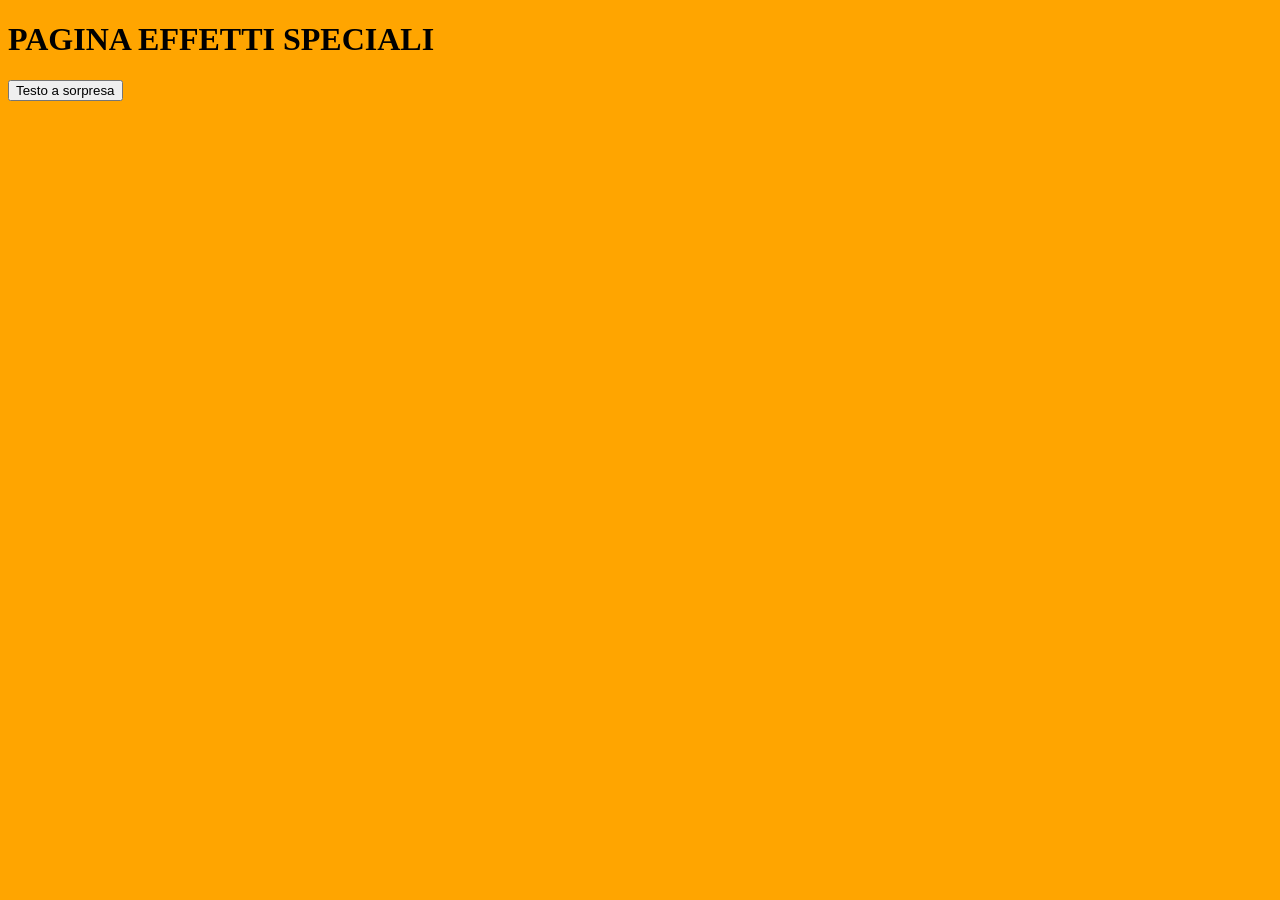
==== Mucca.html @ bd26325d "Primo Salvataggio" ====
<!DOCTYPE html>
<html lang="en">
<head>
    <meta charset="UTF-8">
    <meta name="viewport" content="width=device-width, initial-scale=1.0">
    <title>MUCCA</title>
    <link rel="stylesheet" href="Styles.css">
</head>
<body>
    <h1>PAGINA EFFETTI SPECIALI</h1>
    <button>Testo a sorpresa</button>
    
</body>
</html>
---- Styles.css ----
body {
  background-color: orange;
}
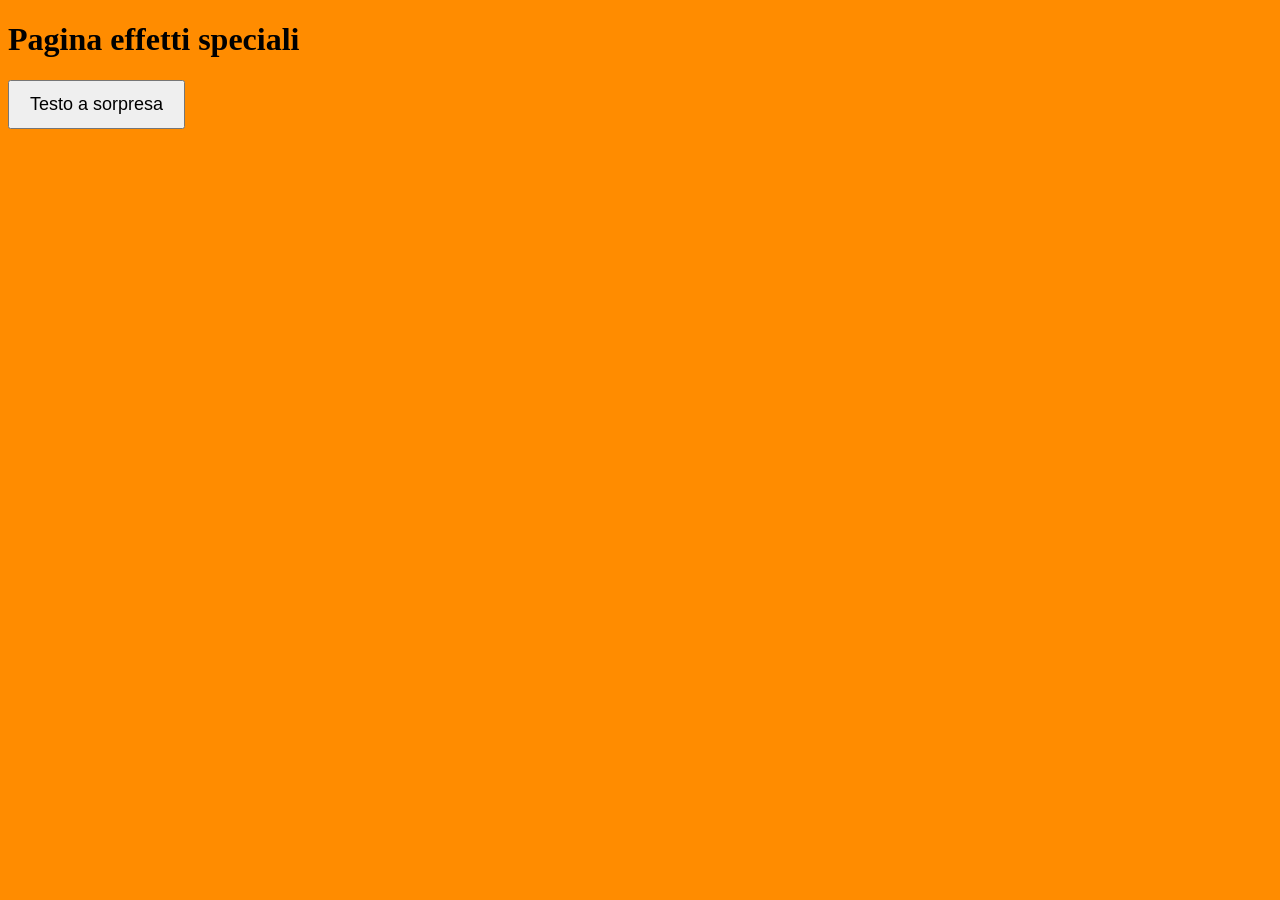
==== commit 6759885b: "Lavoro Finito" ====
--- a/Mucca.html
+++ b/Mucca.html
@@ -1,14 +1,122 @@
 <!DOCTYPE html>
-<html lang="en">
+<html lang="it">
 <head>
     <meta charset="UTF-8">
-    <meta name="viewport" content="width=device-width, initial-scale=1.0">
-    <title>MUCCA</title>
+    <title>Pagina effetti speciali</title>
     <link rel="stylesheet" href="Styles.css">
 </head>
+
 <body>
-    <h1>PAGINA EFFETTI SPECIALI</h1>
-    <button>Testo a sorpresa</button>
-    
+
+    <h1>Pagina effetti speciali</h1>
+
+    <button id="btn">Testo a sorpresa</button>
+
+    <div id="sorpresa"></div>
+
+
+    <script>
+
+        let fase = 0;
+
+        document.getElementById("btn").addEventListener("click", funzione);
+
+        function funzione() {
+            const testo = document.getElementById("sorpresa");
+            const btn = document.getElementById("btn");
+
+            // ---------------- FASE 0 ----------------
+            if (fase === 0) {
+                testo.innerHTML = "PEPPEREPE";
+                btn.textContent = "Nuova sorpresa";
+                fase = 1;
+            }
+
+            // ---------------- FASE 1 ----------------
+            else if (fase === 1) {
+                alert("TADAAAA!");
+                btn.textContent = "E ora un bel disegno";
+                fase = 2;
+            }
+
+            // ---------------- FASE 2 ----------------
+            else if (fase === 2) {
+                testo.innerHTML =
+                    generaTriangoloVuoto(7) +
+                    "<br>" +
+                    generaRomboVuoto(7);
+
+                btn.textContent = "Torna a capo";
+                fase = 3;
+            }
+
+            // ---------------- FASE 3 (RESET) ----------------
+            else if (fase === 3) {
+                testo.innerHTML = "";
+                btn.textContent = "Testo a sorpresa";
+                fase = 0;
+            }
+        }
+
+
+        /* --------------------------------------------------
+           TRIANGOLO COME NELL'IMMAGINE (vuoto dentro)
+        -------------------------------------------------- */
+
+        function generaTriangoloVuoto(lato) {
+            let html = "<div class='disegno'>";
+
+            for (let r = 0; r < lato; r++) {
+                html += "<div class='row'>";
+
+                for (let c = 0; c <= r; c++) {
+                    if (c === 0 || c === r || r === lato - 1) {
+                        html += "<div class='box'></div>";
+                    } else {
+                        html += "<div class='vuoto'></div>";
+                    }
+                }
+
+                html += "</div>";
+            }
+
+            html += "</div>";
+            return html;
+        }
+
+
+        /* --------------------------------------------------
+           ROMBO COME NELL'IMMAGINE (vuoto dentro)
+        -------------------------------------------------- */
+
+        function generaRomboVuoto(lato) {
+            let html = "<div class='disegno'>";
+
+            // Parte superiore del rombo
+            for (let r = 0; r < lato; r++) {
+                html += "<div class='row'>";
+                for (let c = 0; c <= r; c++) {
+                    if (c === 0 || c === r) html += "<div class='box'></div>";
+                    else html += "<div class='vuoto'></div>";
+                }
+                html += "</div>";
+            }
+
+            // Parte inferiore
+            for (let r = lato - 2; r >= 0; r--) {
+                html += "<div class='row'>";
+                for (let c = 0; c <= r; c++) {
+                    if (c === 0 || c === r) html += "<div class='box'></div>";
+                    else html += "<div class='vuoto'></div>";
+                }
+                html += "</div>";
+            }
+
+            html += "</div>";
+            return html;
+        }
+
+    </script>
+
 </body>
-</html>+</html>
--- a/Styles.css
+++ b/Styles.css
@@ -1,3 +1,54 @@
-body {
-  background-color: orange;
+body{
+    background-color: darkorange;
+}
+
+.index-body a {
+    color: GhostWhite;
+    font-size: 24px;
+    text-decoration: none;
+}
+
+
+
+
+#sorpresa {
+    font-size: 28px;
+    font-weight: bold;
+    color: darkred;
+    margin-top: 20px;
+}
+
+/* Bottone */
+button {
+    padding: 12px 20px;
+    font-size: 18px;
+    cursor: pointer;
+}
+
+
+/* ---------- DISEGNI ---------- */
+.disegno {
+    background-color: #600000;      /* rosso scuro */
+    display: inline-block;
+    padding: 10px;
+    margin-top: 20px;
+}
+
+.row {
+    display: flex;
+    justify-content: center;
+}
+
+.box {
+    width: 14px;
+    height: 14px;
+    background-color: gold;         /* puntino giallo */
+    margin: 2px;
+}
+
+/* quadratino vuoto */
+.vuoto {
+    width: 14px;
+    height: 14px;
+    margin: 2px;
 }
